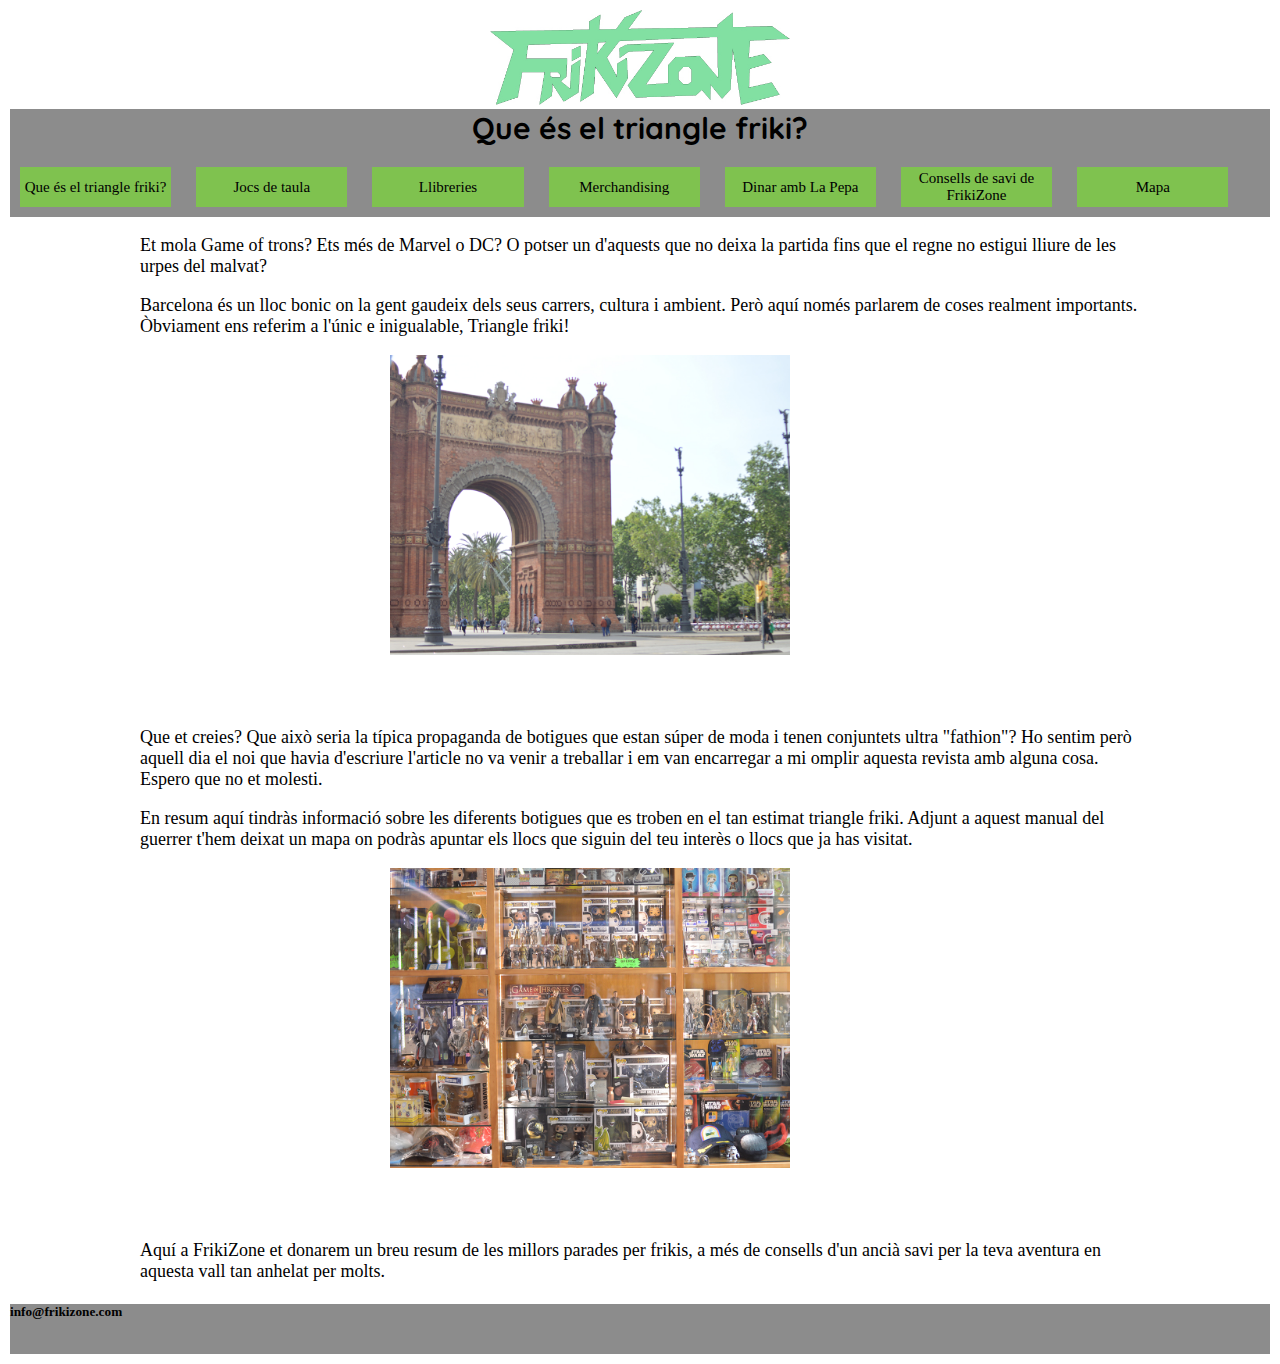
==== web/index.html @ 909b3379 "Add files via upload" ====
<!DOCTYPE html>
<html lang="en">
<head>
  <meta charset="UTF-8">
  <meta name="viewport" content="width=device-width, initial-scale=1.0">
  <meta http-equiv="X-UA-Compatible" content="ie=edge">
  <title>Que és el triangle friki?</title>
  <link href="frikizone_phone.css" rel="stylesheet" type="text/css"/0>
  <link href="frikizone_tablet.css" rel="stylesheet" type="text/css"/0>
  <link href="frikizone_desktop.css" rel="stylesheet" type="text/css"/0>
  <link href="https://fonts.googleapis.com/css?family=Quicksand" rel="stylesheet">
  <link href="https://fonts.googleapis.com/css?family=Monda" rel="stylesheet">
</head>
<body>
<div id="tot">
  <div id="fz">
    <img src="img/frikizone.jpg"/ id="fz">
  </div>
    <div class="titulo"><h1>Que és el triangle friki?</h1></div>
    <div id="cap">
      <a class="dencap" href="index.html">Que és el triangle friki?</a>
      <a class="dencap" href="jocs.html">Jocs de taula</a>
      <a class="dencap" href="llibres.html">Llibreries</a>
      <a class="dencap" href="merchandising.html">Merchandising</a>
      <a class="dencap" href="restaurant.html">Dinar amb La Pepa</a>
      <a class="dencap" href="consells.html">Consells de savi de FrikiZone</a>
      <a class="dencap" href="mapa.html">Mapa</a>
    </div>
        <div id="nav">
          <input type="checkbox" class="checkbox"/>
            <ul id="burguer">
              <li></li>
              <li></li>
              <li></li>
            </ul>
            <div class="titulo"><h1>Que és el triangle friki?</h1></div>
            <ul id="cap2">
              <div class="bur"><li><a href="index.html">Que és el triangle friki?</a></li></div>
              <div class="bur"><li><a href="jocs.html">Jocs de taula</a></li></div>
              <div class="bur"><li><a href="llibres.html">Llibreries</a></li></div>
              <div class="bur"><li><a href="merchandising.html">Merchandising</a></li></div>
              <div class="bur"><li><a href="restaurant.html">Dinar amb La Pepa</a></li></div>
              <div class="bur"><li><a href="consells.html">Consells de savi de FrikiZone</a></li></div>
              <div class="bur"><li><a href="mapa.html">Mapa</a></li></div>
            </ul>
        </div>
        <div id="text">
  <div class="ten">
          <p>
            Et mola Game of trons? Ets més de Marvel o DC? O potser un d'aquests que no deixa la partida fins que el regne no estigui lliure de les urpes del malvat?
          </p>
            <p>
              Barcelona és un lloc bonic on la gent gaudeix dels seus carrers, cultura i ambient. Però aquí només parlarem de coses realment importants. Òbviament ens referim a l'únic e inigualable, Triangle friki!
            </p>
            <img src="img/img_web/apartados/triangulo/2_triangulo.jpg"/ id="img1">
          </div>
          <div class="ten">
            <p>
              Que et creies? Que això seria la típica propaganda de botigues que estan súper de moda i tenen conjuntets ultra "fathion"? Ho sentim però aquell dia el noi que havia d'escriure l'article no va venir a treballar i em van encarregar a mi omplir aquesta revista amb alguna cosa. Espero que no et molesti.
            </p>
            <p>
              En resum aquí tindràs informació sobre les diferents botigues que es troben en el tan estimat triangle friki. Adjunt a aquest manual del guerrer t'hem deixat un mapa on podràs apuntar els llocs que siguin del teu interès o llocs que ja has visitat.
            </p>
            <img src="img/img_web/apartados/triangulo/1_triangulo.jpg"/ id="img2">
          </div>
            <div class="ten">
            <p>
              Aquí a FrikiZone et donarem un breu resum de les millors parades per frikis, a més de consells d'un ancià savi per la teva aventura en aquesta vall tan anhelat per molts.
            </p>
          </div>
      <div id="info">
        <h5><a href="">info@frikizone.com</a></h5>
      </div>
      </div>
</div>
</body>
</html>
---- web/frikizone_phone.css ----
@media screen and (max-width:480px)
  {
    body{
      margin: 0;
      padding: 0;
      background-color: none;
    }
    #tot{
      background-color: #ffffff;
    }
    #cap{
      width: 100%;
      height: 92px;
      background-color: #C2D953;
      text-align: center;
    }

    .dencap{
      float: left;
      background-color: #7FC24F;
      width: 18%;
      margin: 1px;
      height: 30px;
      border: solid #FFF 1px;
    }
    #cos{
      background-color: #3E5F40;
      padding: 5px;
    }
    .dencos{
      background-color: #3F8C47;
      margin: 10px;
      height: 150px;
      text-align: center;
      border: solid black 5px;
    }
    #menu{
      background-color: #3E5F40;
      padding: 5px;
    }
    .denmen{
      background-color: #7FC24F;
      margin: 10px;
      height: 70px;
      text-align: center;
      border: solid black 5px;
    }
    #peu{
      background-color: rgb(17, 142, 52);
      width: 100%;
      text-align: center;
    }
    h1{
      margin: 0;
      font-family: 'Quicksand', sans-serif;
      font-size: 10px;
    }
    h3{
      width: 100%;
      margin: 0;
      font-family: 'Monda', sans-serif;
      color:black;
      background-color: rgb(140, 140, 140);
    }
    h5{
      font-size: 8px;
    }
    img{
      height: 50%;
      margin-left: 100px;
    }
    #tot h1{
      font-size: 18px;
      position: absolute;
      top: 80px;
      left: 50px;
      background-color: none;
    }
    #text{
      width: %;
      margin-left: 50px;
      margin-right: 10px;
      background-color: none;
    }
    #info{
      background-color: rgb(140, 140, 140);
      width: 100%;
      height: 50px;
    }
    #fz{
      width: 200px;
      margin-left: 25px;
    }
    #img1{
      width: 200px;
      margin-left: 15px;
    }
    #img2{
      width: 200px;
      margin-left: 15px;
      margin-bottom: 50px;
    }

    #cap{
      display: none;
    }
                body{
                  margin: 0;
                  padding: 0;
                }
                #nav{
                  width: 100%;
                  height: 50px;
                  background-color: rgb(140, 140, 140);
                }
                .checkbox{
                  width: 50px;
                  height: 50px;
                  position: fixed;
                  top: 0;
                  left: 10;
                  z-index: 1;
                  cursor: pointer;
                  opacity: 0;
                }
                .checkbox:checked ~ #cap2{
                  position: fixed;
                  left: 0;
                  top: 50px;
                  transition: 0.2s;
                }
                #burguer{
                  background-color: none;
                  padding-left: 0px;
                  position: fixed;
                  top: -3px;
                  left: 3px;
                }
                #burguer li{
                  list-style-type: none;
                  width: 30px;
                  height: 5px;
                  margin: 5px;
                  background-color: black;
                }
                #cap2{
                  background-color: rgba(140, 140, 140, 0.87);
                  width: 130px;
                  height: 100%;
                  margin: 0px;
                  padding: 0px;
                  padding-left: 20px;
                  position: fixed;
                  top: 50px;
                  left: -100%;
                  transition: 0.4s;
                }
                #cap2 li{
                  list-style-type: ;
                  font-size: 15px;
                }
                #cap2 div{
                  background-color: none;
                  margin: 5px;

                }
                a{text-decoration: none;color: black;}
}
---- web/frikizone_tablet.css ----
@media screen and (min-width:481px)
  {
    body{
      margin: 0;
      padding: 0;
      background-color: none;
    }
    #tot{
      background-color: #ffffff;
    }
    #cap{
      width: 100%;
      height: 40px;
      background-color: rgb(140, 140, 140);
      text-align: center;
    }
    .dencap{
      float: left;
      background-color: #7FC24F;
      width: 14%;
      margin: 1px;
      height: 28px;
      border: solid #FFF 0px;
      font-size: 12px;
      display: flex;
      justify-content: center;
      align-items: center;
    }
    #cos{
      background-color: #3E5F40;
      padding: 5px;
      width: 65%;
      float: left;
    }
    .dencos{
      background-color: #3F8C47;
      margin: 10px;
      height: 100px;
      text-align: center;
      border: solid black 5px;
    }
    a {text-decoration: none; color: black;}
    #menu{
      background-color: #3E5F40;
      padding: 5px;
      width: 30%;
      float: left;
    }
    .denmen{
      background-color: #7FC24F;
      margin: 10px;
      height: 70px;
      text-align: center;
      border: solid black 5px;
    }
    #peu{
      background-color: rgb(17, 142, 52);
      width: 100%;
      text-align: center;
      clear: left;
    }
    #info{
      background-color: rgb(140, 140, 140);
      width: 100%;
      height: 50px;
    }
    #fz{
      width: 300px;
      margin-left: auto;
      margin-right: auto;
    }
    #img1{
      width: 400px;
      margin-left: 125px;
      margin-right: auto;
      margin-bottom: 50px;
    }
    #img2{
      width: 400px;
      margin-left: 125px;
      margin-right: auto;
      margin-bottom: 50px;
    }
    h1{
      margin: 0;
      font-family: 'Quicksand', sans-serif;
      font-size: 15px;
    }
    h3{
      width: 100%;
      margin: 0;
      font-size: 30px;
      margin-left: 5%;
      font-family: 'Monda', sans-serif;
      color:black;
      background-color: rgb(140, 140, 140);
    }

    #nav{
      display: none;
    }
    #tot h1{
      text-align: center;
      background-color: rgb(140, 140, 140);
    }
    .ten{
      margin-left: auto;
      margin-right: auto;
      width: 500px;

      background-color: none;
    }
    #nav{
      display: none;
    }
}
---- web/frikizone_desktop.css ----
@media screen and (min-width:768px)
  {
    body{
      margin: 10px;
      padding: 0;
      background-color: none;
    }
    #tot{
      background-color: rgb(255, 255, 255);
    }
    #cap{
      width: 100%;
      height: 70px;
      background-color: rgb(140, 140, 140);
      text-align: center;
    }
    .dencap{
      float: left;
      font-size: 15px;
      background-color: none;
      width: 12%;
      margin: 10px;
      height: 40px;
      border: solid #FFF 0px;
      margin-top: 20px;
      margin-left: 10px;
      margin-right: 15px;
      display: flex;
      justify-content: center;
      align-items: center;

    }
    a {text-decoration: none; color: black;}
    #cos{
      background-color: none;
      padding: 5px;
      width: 65%;
      float: left;
    }

    .dencos{
      background-color: none;
      margin: 10px;
      height: 100px;
      text-align: center;
      border: solid black 5px;
      width: 44%;
      float: left;
    }
    #menu{
      background-color: none;
      padding: 5px;
      width: 30%;
      float: left;
    }
    .denmen{
      background-color: none;
      margin: 10px;
      height: 70px;
      text-align: center;
      border: solid black 5px;
    }
    #info{
      background-color: rgb(140, 140, 140);
      width: 100%;
      height: 50px;
    }
    #peu{
      background-color: none;
      width: 100%;
      text-align: center;
      clear: left;
    }
    #fz{
      width: 300px;
      margin-left: auto;
      margin-right: auto;
    }
    #img1{
      width: 400px;
      margin-left: 250px;
      margin-right: auto;
      margin-bottom: 50px;
    }
    #img2{
      width: 400px;
      margin-left: 250px;
      margin-right: auto;
      margin-bottom: 50px;
    }
    p{
      font-size: 18px;
    }
    .ten{
      margin-left: auto;
      margin-right: auto;
      width: 1000px;

      background-color: none;
    }

    h1{
      margin: 0;
      font-family: 'Quicksand', sans-serif;
      font-size: 30px;
    }
    h3{
      width: 100%;
      margin: 0;
      font-size: 30px;
      margin-left: 5%;
      font-family: 'Monda', sans-serif;
      color:black;
      background-color: rgb(140, 140, 140);
    }
    #tot h1{
      text-align: center;
      background-color: rgb(140, 140, 140);
    }
    #nav{
      display: none;
    }
}
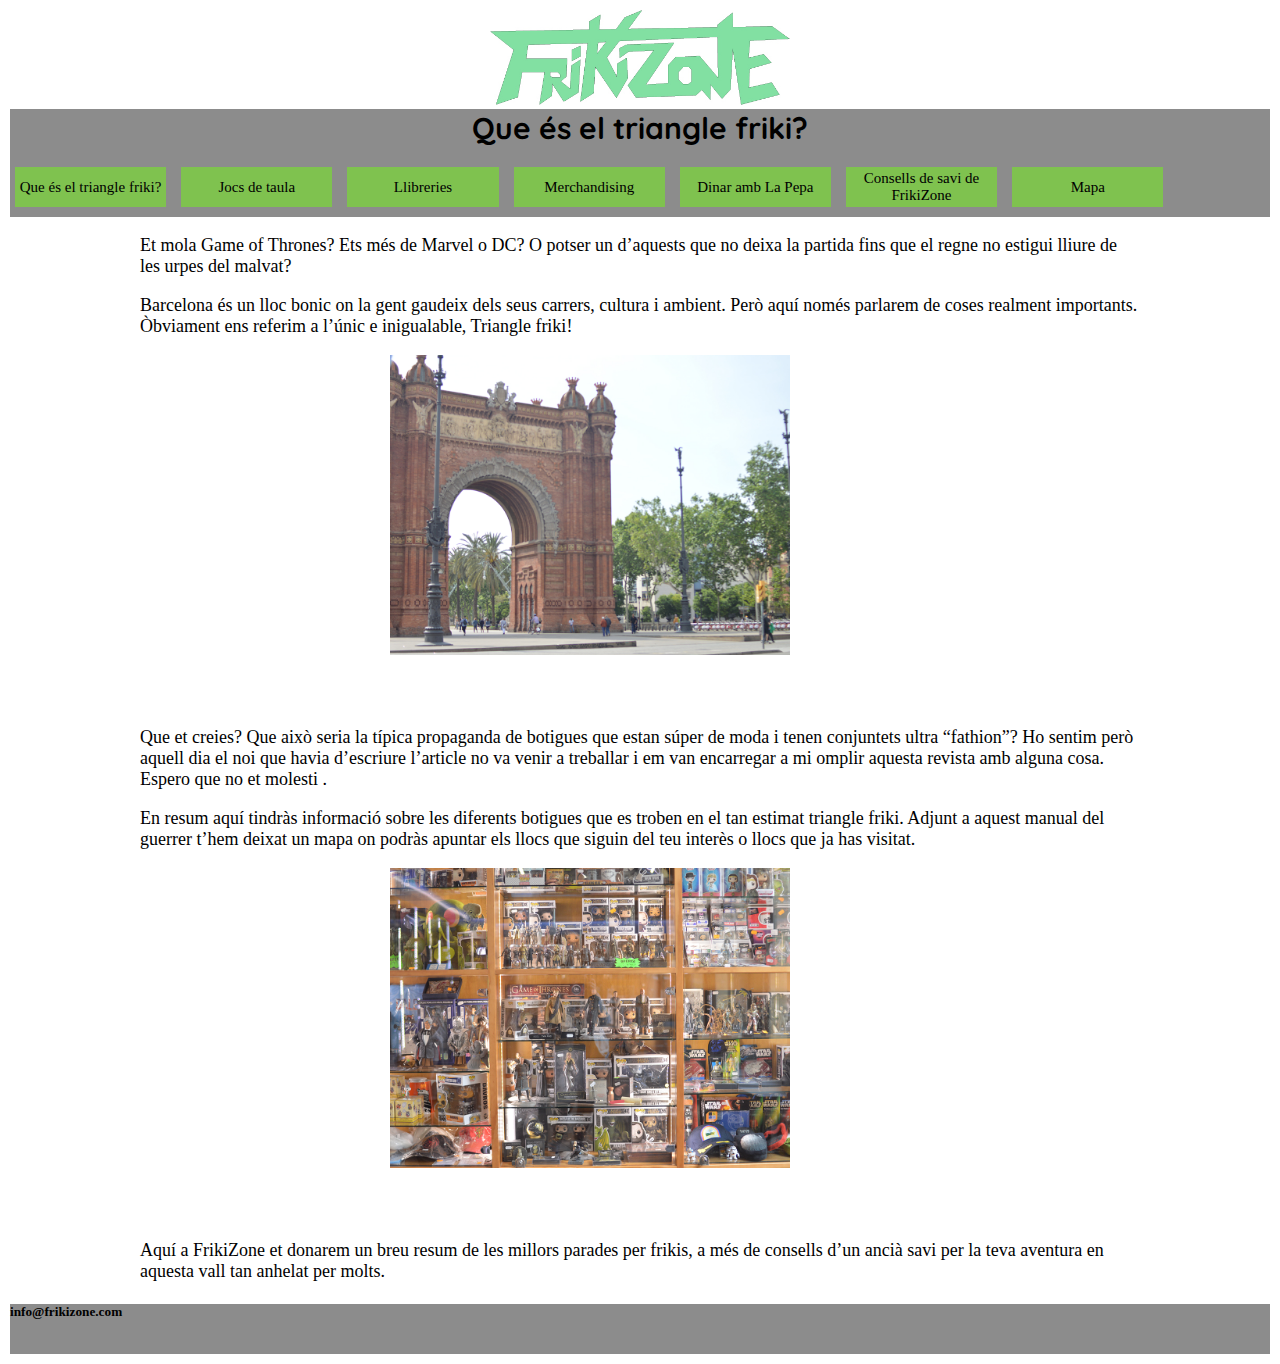
==== commit 1375fdca: "Add files via upload" ====
--- a/web/index.html
+++ b/web/index.html
@@ -47,25 +47,25 @@
         <div id="text">
   <div class="ten">
           <p>
-            Et mola Game of trons? Ets més de Marvel o DC? O potser un d'aquests que no deixa la partida fins que el regne no estigui lliure de les urpes del malvat?
+            Et mola Game of Thrones? Ets més de Marvel o DC? O potser un d’aquests que no deixa la partida fins que el regne no estigui lliure de les urpes del malvat?
           </p>
             <p>
-              Barcelona és un lloc bonic on la gent gaudeix dels seus carrers, cultura i ambient. Però aquí només parlarem de coses realment importants. Òbviament ens referim a l'únic e inigualable, Triangle friki!
+              Barcelona és un lloc bonic on la gent gaudeix dels seus carrers, cultura i ambient. Però aquí només parlarem de coses realment importants. Òbviament ens referim a l’únic e inigualable, Triangle friki!
             </p>
             <img src="img/img_web/apartados/triangulo/2_triangulo.jpg"/ id="img1">
           </div>
           <div class="ten">
             <p>
-              Que et creies? Que això seria la típica propaganda de botigues que estan súper de moda i tenen conjuntets ultra "fathion"? Ho sentim però aquell dia el noi que havia d'escriure l'article no va venir a treballar i em van encarregar a mi omplir aquesta revista amb alguna cosa. Espero que no et molesti.
+              Que et creies? Que això seria la típica propaganda de botigues que estan súper de moda i tenen conjuntets ultra “fathion”? Ho sentim però aquell dia el noi que havia d’escriure l’article no va venir a treballar i em van encarregar a mi omplir aquesta revista amb alguna cosa. Espero que no et molesti .
             </p>
             <p>
-              En resum aquí tindràs informació sobre les diferents botigues que es troben en el tan estimat triangle friki. Adjunt a aquest manual del guerrer t'hem deixat un mapa on podràs apuntar els llocs que siguin del teu interès o llocs que ja has visitat.
+              En resum aquí tindràs informació sobre les diferents botigues que es troben en el tan estimat triangle friki. Adjunt a aquest manual del guerrer t’hem deixat un mapa on podràs apuntar els llocs que siguin del teu interès o llocs que ja has visitat.
             </p>
             <img src="img/img_web/apartados/triangulo/1_triangulo.jpg"/ id="img2">
           </div>
             <div class="ten">
             <p>
-              Aquí a FrikiZone et donarem un breu resum de les millors parades per frikis, a més de consells d'un ancià savi per la teva aventura en aquesta vall tan anhelat per molts.
+              Aquí a FrikiZone et donarem un breu resum de les millors parades per frikis, a més de consells d’un ancià savi per la teva aventura en aquesta vall tan anhelat per molts.
             </p>
           </div>
       <div id="info">
--- a/web/frikizone_tablet.css
+++ b/web/frikizone_tablet.css
@@ -17,7 +17,7 @@
     .dencap{
       float: left;
       background-color: #7FC24F;
-      width: 14%;
+      width: 13%;
       margin: 1px;
       height: 28px;
       border: solid #FFF 0px;
@@ -25,6 +25,7 @@
       display: flex;
       justify-content: center;
       align-items: center;
+      margin-left: 5px;
     }
     #cos{
       background-color: #3E5F40;
@@ -84,7 +85,8 @@
     h1{
       margin: 0;
       font-family: 'Quicksand', sans-serif;
-      font-size: 15px;
+      font-size: 25px ;
+
     }
     h3{
       width: 100%;
--- a/web/frikizone_desktop.css
+++ b/web/frikizone_desktop.css
@@ -19,16 +19,15 @@
       font-size: 15px;
       background-color: none;
       width: 12%;
-      margin: 10px;
+      margin: 5px;
       height: 40px;
       border: solid #FFF 0px;
       margin-top: 20px;
-      margin-left: 10px;
-      margin-right: 15px;
+      margin-left: 5px;
+      margin-right: 10px;
       display: flex;
       justify-content: center;
       align-items: center;
-
     }
     a {text-decoration: none; color: black;}
     #cos{
